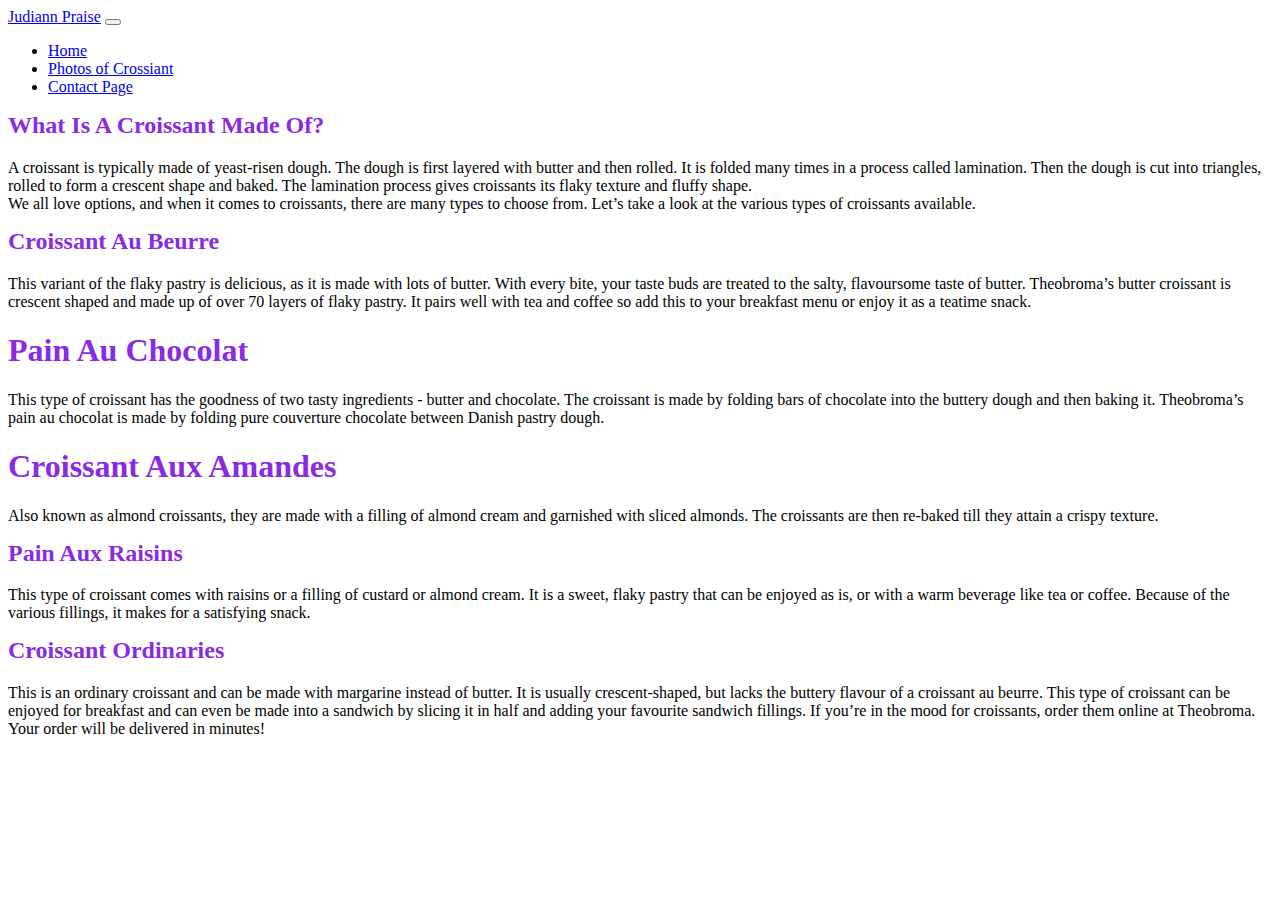
==== index.html @ ffe7a5d0 "Add files via upload" ====
<!DOCTYPE html>
<html lang="en">
<head>
    <meta charset="UTF-8">
    <meta http-equiv="X-UA-Compatible" content="IE=edge">
    <meta name="viewport" content="width=device-width, initial-scale=1.0">
    <title>A Crossiant</title>
    <link
      href="https://cdn.jsdelivr.net/npm/bootstrap@5.0.0-beta2/dist/css/bootstrap.min.css"
      rel="stylesheet"
      integrity="sha384-BmbxuPwQa2lc/FVzBcNJ7UAyJxM6wuqIj61tLrc4wSX0szH/Ev+nYRRuWlolflfl"
      crossorigin="anonymous"
    />
    <script
    src="https://cdn.jsdelivr.net/npm/bootstrap@5.0.0-beta2/dist/js/bootstrap.bundle.min.js"
    integrity="sha384-b5kHyXgcpbZJO/tY9Ul7kGkf1S0CWuKcCD38l8YkeH8z8QjE0GmW1gYU5S9FOnJ0"
    crossorigin="anonymous"
  ></script>
    <link rel="stylesheet" href="styles.css">
</head>
<body>
    <nav class="navbar navbar-expand-lg navbar-light bg-light fixed-top">
        <div class="container">
          <a class="navbar-brand" href="index.html">Judiann Praise</a>
          <button
            class="navbar-toggler"
            type="button"
            data-bs-toggle="collapse"
            data-bs-target="#navbarNav"
            aria-controls="navbarNav"
            aria-expanded="false"
            aria-label="Toggle navigation"
          >
            <span class="navbar-toggler-icon"></span>
          </button>
          <div class="collapse navbar-collapse" id="navbarNav">
            <ul class="navbar-nav">
              <li class="nav-item">
                <a class="nav-link active" aria-current="page" href="index.html"
                  >Home</a
                >
              </li>
              <li class="nav-item">
                <a class="nav-link" href="photo.html">Photos of Crossiant</a>
              </li>
              <li class="nav-item">
                <a class="nav-link" href="contact.html">Contact Page</a>
              </li>
            </ul>
          </div>
        </div>
      </nav>

     <h2 class="heading">What Is A Croissant Made Of?</h2>
     <span style="font-weight: 400;">A croissant is typically made of yeast-risen dough. The dough is first layered with butter and then rolled. It is folded many times in a process called lamination. Then the dough is cut into triangles, rolled to form a crescent shape and baked. The lamination process gives croissants its flaky texture and fluffy shape.<br>
We all love options, and when it comes to croissants, there are many types to choose from. Let’s take a look at the various types of croissants available.
</span>
<h2 class="heading">Croissant Au Beurre</h2>
<span style="font-weight: 400;">This variant of the flaky pastry is delicious, as it is made with lots of butter. With every bite, your taste buds are treated to the salty, flavoursome taste of butter. Theobroma’s butter croissant is crescent shaped and made up of over 70 layers of flaky pastry. It pairs well with tea and coffee so add this to your breakfast menu or enjoy it as a teatime snack.</span>
<h1 class="heading">Pain Au Chocolat</h1>
<span style="font-weight: 400;">This type of croissant has the goodness of two tasty ingredients - butter and chocolate. The croissant is made by folding bars of chocolate into the buttery dough and then baking it. Theobroma’s pain au chocolat is made by folding pure couverture chocolate between Danish pastry dough.</span>
<h1 class="heading">Croissant Aux Amandes</h1>
<span style="font-weight: 400;">Also known as almond croissants, they are made with a filling of almond cream and garnished with sliced almonds. The croissants are then re-baked till they attain a crispy texture.</span>
<h2 class="heading">Pain Aux Raisins</h2>
<span style="font-weight: 400;">This type of croissant comes with raisins or a filling of custard or almond cream. It is a sweet, flaky pastry that can be enjoyed as is, or with a warm beverage like tea or coffee. Because of the various fillings, it makes for a satisfying snack.</span>
<h2 class="heading">Croissant Ordinaries</h2>
<span style="font-weight: 400;">This is an ordinary croissant and can be made with margarine instead of butter. It is usually crescent-shaped, but lacks the buttery flavour of a croissant au beurre. This type of croissant can be enjoyed for breakfast and can even be made into a sandwich by slicing it in half and adding your favourite sandwich fillings.
    If you’re in the mood for croissants, order them online at Theobroma. Your order will be delivered in minutes!</span>

</body>
</html>
---- styles.css ----
.heading {
    color: blueviolet;
    font-family: Overlock;
    font-weight: 600;
}

h2 {
    margin-top: 15px !important;
}


.campus-col {
    flex-basis: 32%;
    border-radius: 10px;
    margin-bottom: 30px;
    position: relative;
    overflow: hidden;
}

.campus-col img {
    width: 100%;
}

.layer-1 {
    background: transparent;
    height: 100%;
    width: 100%;
    position: absolute;
    top: 0;
    left: 0;
}

img {
    width: 200%;
    border-radius: 10px;
}

.layer-1:hover {
    background-color: rgba(108,117,125,.8);
}
.layer-2 {
    background: transparent;
    height: 100%;
    width: 100%;
    position: absolute;
    top: 0;
    left: 0;
}

.layer-2:hover {
    background-color: rgba(0,0,0,.6);
}

h3 {
    text-align: center;
    font-weight: 600;
    margin: 10px 0;
}

.row {
    margin-top: 5%;
    display: flex;
    justify-content: space-evenly;
}

.layer-1 h3 {
    width: 100%;
    font-weight: 500;
    color: #fff;
    font-size: 26px;
    bottom: 0;
    left: 50%;
    transform: translateX(-50%);
    position: absolute;
    opacity: 0;
    transition: 0.5s;
}

.email-link {
    display: flex;
    justify-content: center;
}

.email-link:hover {
    text-decoration: underline;
  }

.layer-1:hover h3 {
    bottom: 49%;
    opacity: 1;
}
.layer-2 h3 {
    width: 100%;
    font-weight: 500;
    color: #fff;
    font-size: 26px;
    bottom: 0;
    left: 50%;
    transform: translateX(-50%);
    position: absolute;
    opacity: 0;
    transition: 0.5s;
}

.layer-2:hover h3 {
    bottom: 49%;
    opacity: 1;
}
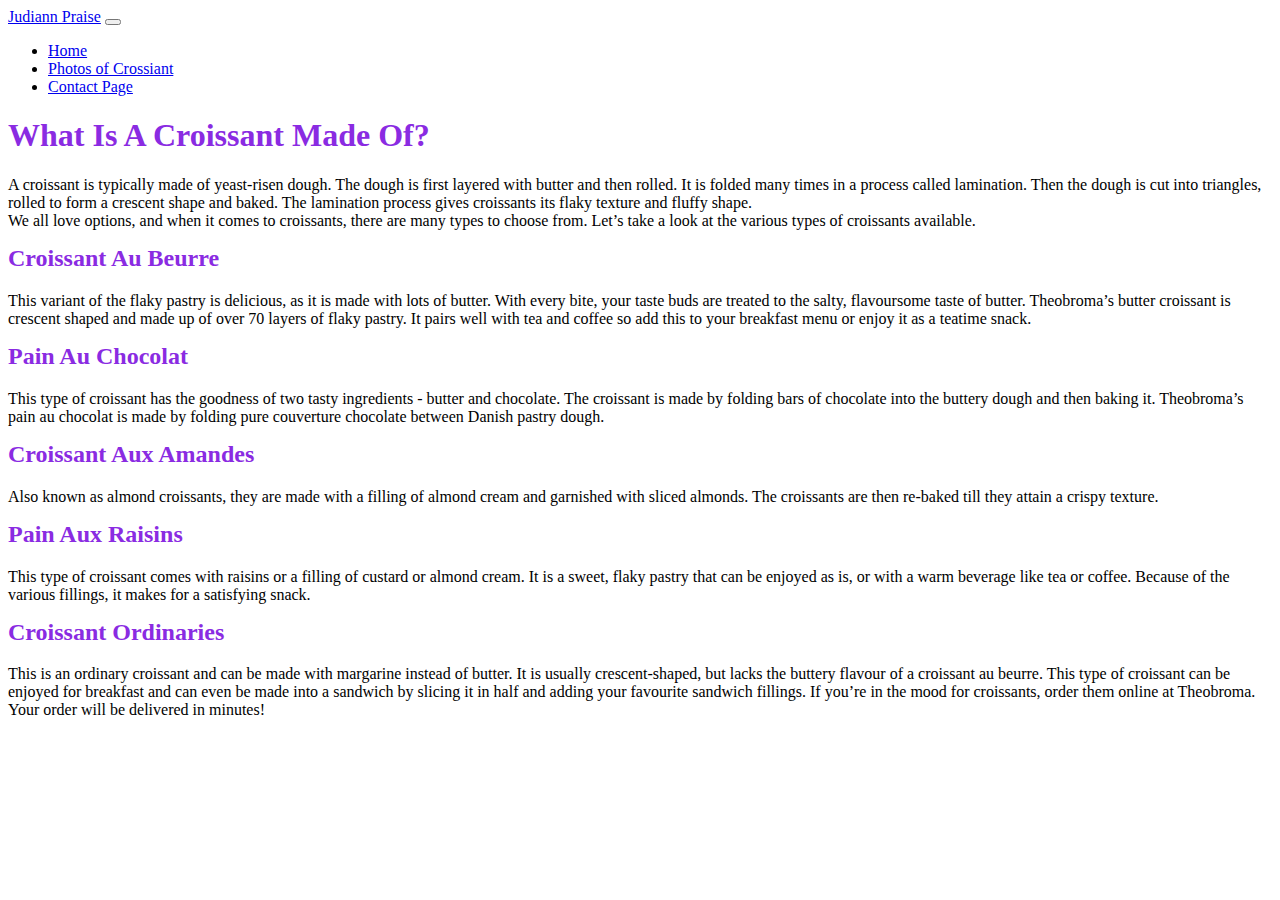
==== commit 374a22ad: "Update index.html" ====
--- a/index.html
+++ b/index.html
@@ -4,7 +4,7 @@
     <meta charset="UTF-8">
     <meta http-equiv="X-UA-Compatible" content="IE=edge">
     <meta name="viewport" content="width=device-width, initial-scale=1.0">
-    <title>A Crossiant</title>
+    <title>A Crossiant - PrajudSpicyCroissant.com</title>
     <link
       href="https://cdn.jsdelivr.net/npm/bootstrap@5.0.0-beta2/dist/css/bootstrap.min.css"
       rel="stylesheet"
@@ -51,15 +51,17 @@
         </div>
       </nav>
 
-     <h2 class="heading">What Is A Croissant Made Of?</h2>
-     <span style="font-weight: 400;">A croissant is typically made of yeast-risen dough. The dough is first layered with butter and then rolled. It is folded many times in a process called lamination. Then the dough is cut into triangles, rolled to form a crescent shape and baked. The lamination process gives croissants its flaky texture and fluffy shape.<br>
+
+<h1 class="heading">What Is A Croissant Made Of?</h1>
+
+<span style="font-weight: 400;" class="p1">A croissant is typically made of yeast-risen dough. The dough is first layered with butter and then rolled. It is folded many times in a process called lamination. Then the dough is cut into triangles, rolled to form a crescent shape and baked. The lamination process gives croissants its flaky texture and fluffy shape.<br>
 We all love options, and when it comes to croissants, there are many types to choose from. Let’s take a look at the various types of croissants available.
 </span>
 <h2 class="heading">Croissant Au Beurre</h2>
 <span style="font-weight: 400;">This variant of the flaky pastry is delicious, as it is made with lots of butter. With every bite, your taste buds are treated to the salty, flavoursome taste of butter. Theobroma’s butter croissant is crescent shaped and made up of over 70 layers of flaky pastry. It pairs well with tea and coffee so add this to your breakfast menu or enjoy it as a teatime snack.</span>
-<h1 class="heading">Pain Au Chocolat</h1>
+<h2 class="heading">Pain Au Chocolat</h2>
 <span style="font-weight: 400;">This type of croissant has the goodness of two tasty ingredients - butter and chocolate. The croissant is made by folding bars of chocolate into the buttery dough and then baking it. Theobroma’s pain au chocolat is made by folding pure couverture chocolate between Danish pastry dough.</span>
-<h1 class="heading">Croissant Aux Amandes</h1>
+<h2 class="heading">Croissant Aux Amandes</h2>
 <span style="font-weight: 400;">Also known as almond croissants, they are made with a filling of almond cream and garnished with sliced almonds. The croissants are then re-baked till they attain a crispy texture.</span>
 <h2 class="heading">Pain Aux Raisins</h2>
 <span style="font-weight: 400;">This type of croissant comes with raisins or a filling of custard or almond cream. It is a sweet, flaky pastry that can be enjoyed as is, or with a warm beverage like tea or coffee. Because of the various fillings, it makes for a satisfying snack.</span>
@@ -68,4 +70,4 @@
     If you’re in the mood for croissants, order them online at Theobroma. Your order will be delivered in minutes!</span>
 
 </body>
-</html>+</html>
